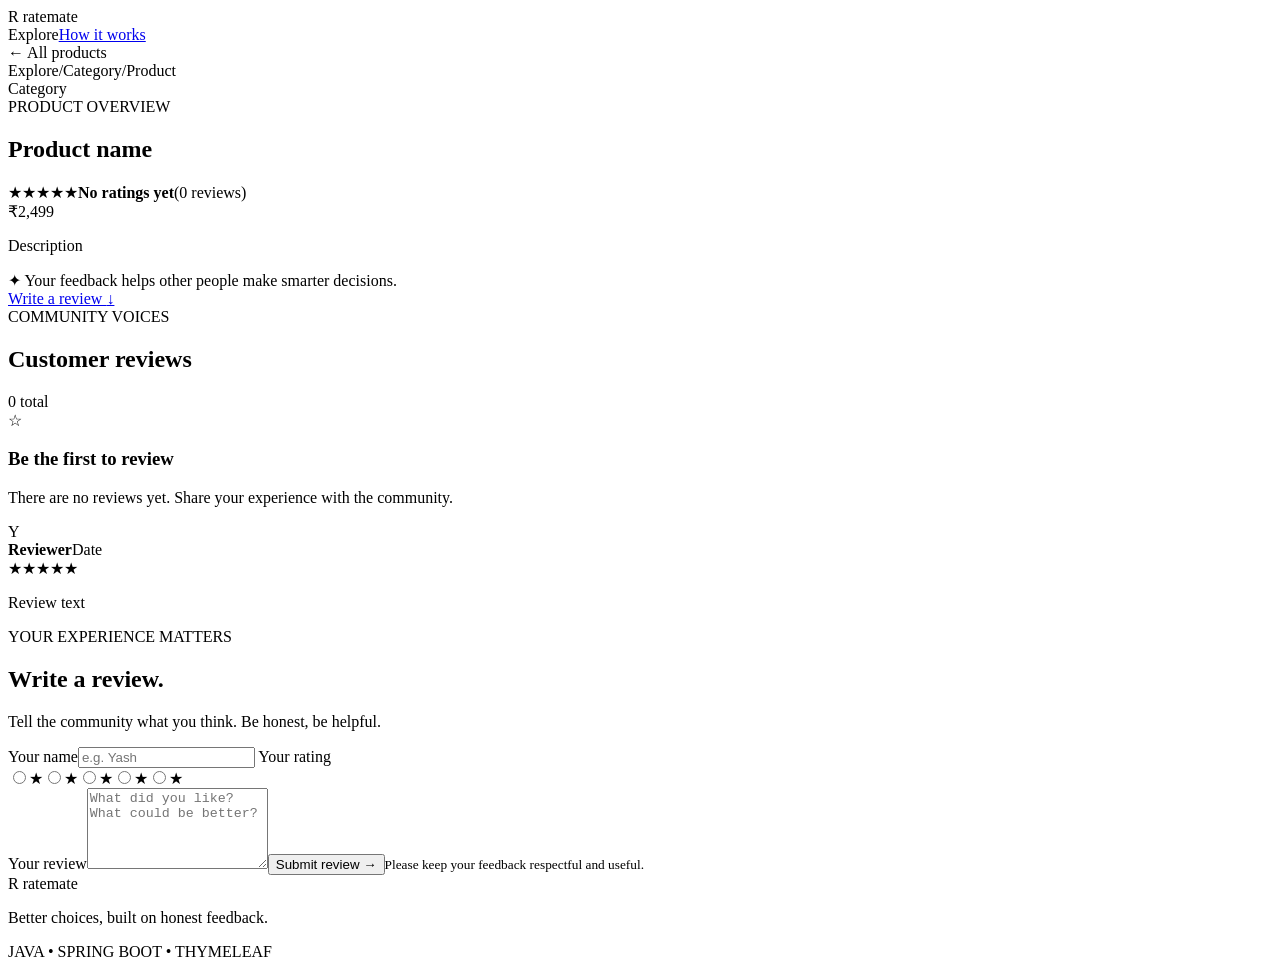
==== src/main/resources/templates/product.html @ 8293f0ae "Add files via upload" ====
<!DOCTYPE html>
<html lang="en" xmlns:th="http://www.thymeleaf.org">
<head><meta charset="UTF-8"><meta name="viewport" content="width=device-width, initial-scale=1"><title th:text="${product.name + ' — RateMate'}">Product — RateMate</title><link rel="stylesheet" th:href="@{/style.css}"></head>
<body>
<header class="topbar"><a class="brand" th:href="@{/}"><span class="brand-icon">R</span> rate<span>mate</span></a><nav><a th:href="@{/}">Explore</a><a href="/#how-it-works">How it works</a></nav><a class="nav-cta" th:href="@{/}">← All products</a></header>
<main class="detail-main">
<div class="breadcrumbs"><a th:href="@{/}">Explore</a><span>/</span><span th:text="${product.category}">Category</span><span>/</span><span th:text="${product.name}">Product</span></div>
<div class="detail-layout">
<section class="detail-visual"><img th:src="${product.imageUrl}" th:alt="${product.name}" onerror="this.src='https://images.unsplash.com/photo-1523275335684-37898b6baf30?auto=format&fit=crop&w=900&q=80'"><span class="detail-tag" th:text="${product.category}">Category</span></section>
<section class="detail-info"><div class="eyebrow">PRODUCT OVERVIEW</div><h1 th:text="${product.name}">Product name</h1><div class="detail-rating"><span class="stars">★★★★★</span><strong th:text="${product.reviewCount > 0 ? #numbers.formatDecimal(product.averageRating, 1, 1) : 'No ratings yet'}">No ratings yet</strong><span th:text="${'(' + product.reviewCount + ' reviews)'}">(0 reviews)</span></div><div class="detail-price" th:text="${'₹' + #numbers.formatDecimal(product.price, 1, 'COMMA', 0, 'POINT')}">₹2,499</div><p class="detail-description" th:text="${product.description}">Description</p><div class="detail-note"><span>✦</span> Your feedback helps other people make smarter decisions.</div><a class="primary-btn" href="#write-review">Write a review <span>↓</span></a></section>
</div>
<div class="review-columns"><section class="reviews-panel"><div class="panel-heading"><div><div class="eyebrow">COMMUNITY VOICES</div><h2>Customer reviews</h2></div><span class="count-pill" th:text="${product.reviewCount} + ' total'">0 total</span></div>
<div class="review-empty" th:if="${#lists.isEmpty(product.reviews)}"><div class="empty-star">☆</div><h3>Be the first to review</h3><p>There are no reviews yet. Share your experience with the community.</p></div>
<article class="review-item" th:each="r : ${product.reviews}"><div class="review-avatar" th:text="${#strings.toUpperCase(#strings.substring(r.reviewerName,0,1))}">Y</div><div class="review-content"><div class="review-top"><strong th:text="${r.reviewerName}">Reviewer</strong><span th:text="${r.formattedDate}">Date</span></div><div class="stars review-stars" th:text="${'★'.repeat(r.rating) + '☆'.repeat(5-r.rating)}">★★★★★</div><p th:text="${r.comment}">Review text</p></div></article>
</section>
<section class="write-panel" id="write-review"><div class="eyebrow">YOUR EXPERIENCE MATTERS</div><h2>Write a review<span>.</span></h2><p class="form-intro">Tell the community what you think. Be honest, be helpful.</p>
<div class="flash success" th:if="${success}" th:text="${success}"></div><div class="flash error" th:if="${error}" th:text="${error}"></div>
<form method="post" th:action="@{/products/{id}/reviews(id=${product.id})}" class="review-form">
<label for="reviewerName">Your name</label><input id="reviewerName" name="reviewerName" maxlength="60" placeholder="e.g. Yash" required>
<label>Your rating</label><div class="rating-select"><input type="radio" name="rating" id="star5" value="5" required><label for="star5" title="5 stars">★</label><input type="radio" name="rating" id="star4" value="4"><label for="star4" title="4 stars">★</label><input type="radio" name="rating" id="star3" value="3"><label for="star3" title="3 stars">★</label><input type="radio" name="rating" id="star2" value="2"><label for="star2" title="2 stars">★</label><input type="radio" name="rating" id="star1" value="1"><label for="star1" title="1 star">★</label></div>
<label for="comment">Your review</label><textarea id="comment" name="comment" rows="5" maxlength="1500" placeholder="What did you like? What could be better?" required></textarea><button class="primary-btn submit-btn" type="submit">Submit review <span>→</span></button><small class="privacy-note">Please keep your feedback respectful and useful.</small>
</form></section></div>
</main><footer><a class="brand" th:href="@{/}"><span class="brand-icon">R</span> rate<span>mate</span></a><p>Better choices, built on honest feedback.</p><span>JAVA • SPRING BOOT • THYMELEAF</span></footer>
</body></html>
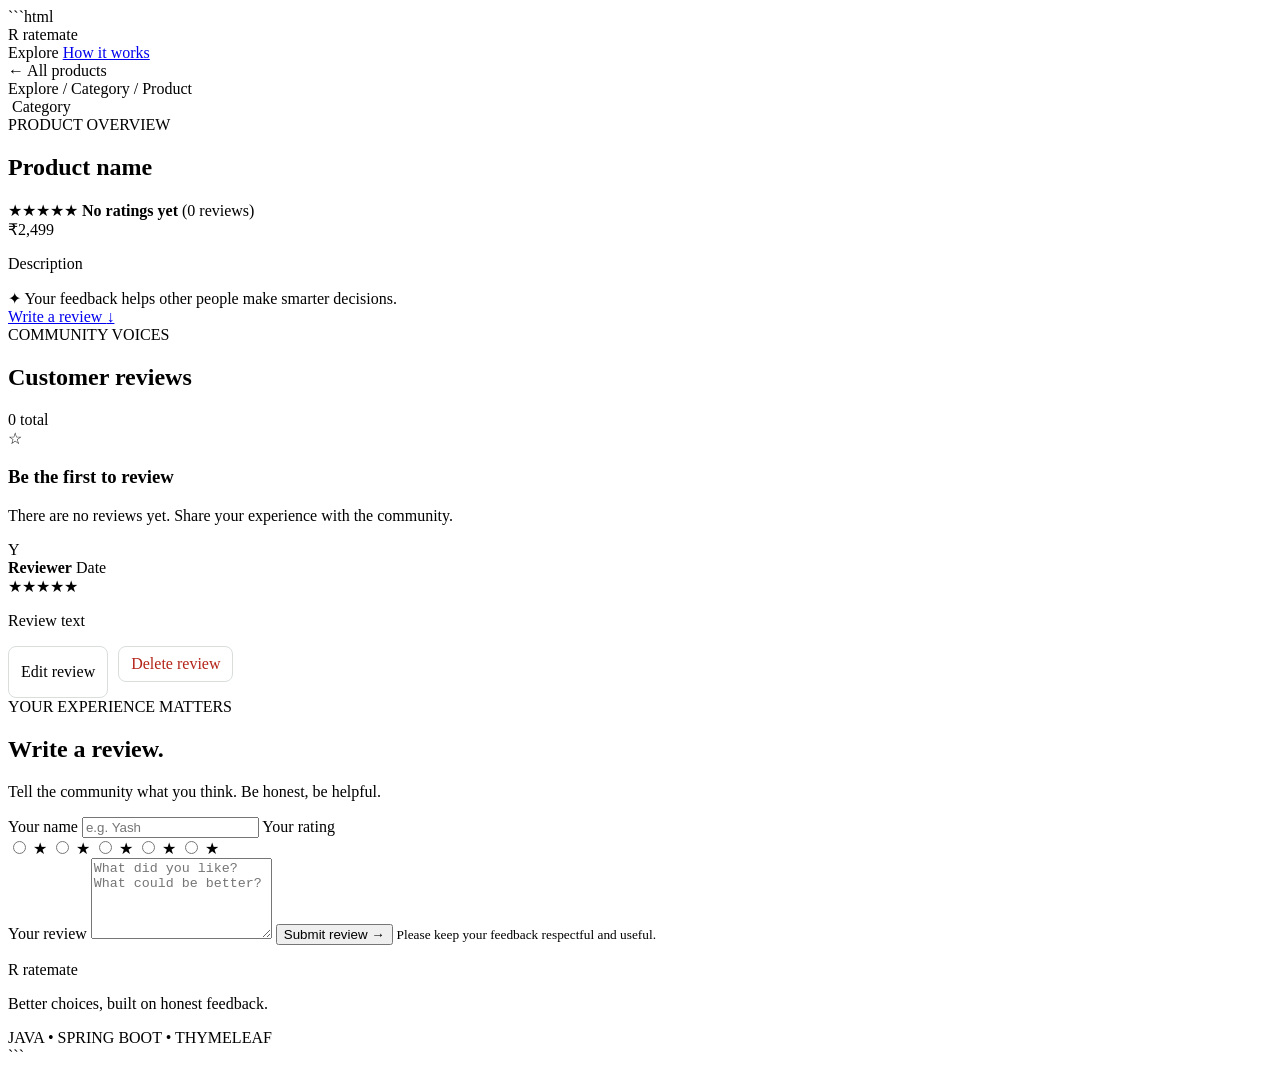
==== commit 1afa1e19: "Enhance product.html with styles and layout improvements Added styling and improved layout for produ" ====
--- a/src/main/resources/templates/product.html
+++ b/src/main/resources/templates/product.html
@@ -1,24 +1,284 @@
+```html
 <!DOCTYPE html>
 <html lang="en" xmlns:th="http://www.thymeleaf.org">
-<head><meta charset="UTF-8"><meta name="viewport" content="width=device-width, initial-scale=1"><title th:text="${product.name + ' — RateMate'}">Product — RateMate</title><link rel="stylesheet" th:href="@{/style.css}"></head>
+<head>
+    <meta charset="UTF-8">
+    <meta name="viewport" content="width=device-width, initial-scale=1">
+    <title th:text="${product.name + ' — RateMate'}">Product — RateMate</title>
+    <link rel="stylesheet" th:href="@{/style.css}">
+    <style>
+        .review-actions {
+            display: flex;
+            gap: 10px;
+            margin-top: 14px;
+        }
+        .review-actions button,
+        .edit-review-form button {
+            border: 1px solid #d9dedb;
+            background: white;
+            border-radius: 8px;
+            padding: 8px 12px;
+            cursor: pointer;
+            font: inherit;
+        }
+        .review-actions .delete-button {
+            color: #b42318;
+        }
+        .edit-review-form {
+            margin-top: 14px;
+            padding: 14px;
+            background: #f7f9f7;
+            border-radius: 10px;
+        }
+        .edit-review-form label {
+            display: block;
+            margin-top: 10px;
+        }
+        .edit-review-form input,
+        .edit-review-form textarea {
+            box-sizing: border-box;
+            width: 100%;
+            padding: 10px;
+            border: 1px solid #d9dedb;
+            border-radius: 8px;
+            font: inherit;
+        }
+        .edit-review-form .edit-rating {
+            width: auto;
+            margin-right: 5px;
+        }
+        .edit-review-form .save-button {
+            margin-top: 12px;
+        }
+    </style>
+</head>
 <body>
-<header class="topbar"><a class="brand" th:href="@{/}"><span class="brand-icon">R</span> rate<span>mate</span></a><nav><a th:href="@{/}">Explore</a><a href="/#how-it-works">How it works</a></nav><a class="nav-cta" th:href="@{/}">← All products</a></header>
+
+<header class="topbar">
+    <a class="brand" th:href="@{/}">
+        <span class="brand-icon">R</span> rate<span>mate</span>
+    </a>
+    <nav>
+        <a th:href="@{/}">Explore</a>
+        <a href="/#how-it-works">How it works</a>
+    </nav>
+    <a class="nav-cta" th:href="@{/}">← All products</a>
+</header>
+
 <main class="detail-main">
-<div class="breadcrumbs"><a th:href="@{/}">Explore</a><span>/</span><span th:text="${product.category}">Category</span><span>/</span><span th:text="${product.name}">Product</span></div>
-<div class="detail-layout">
-<section class="detail-visual"><img th:src="${product.imageUrl}" th:alt="${product.name}" onerror="this.src='https://images.unsplash.com/photo-1523275335684-37898b6baf30?auto=format&fit=crop&w=900&q=80'"><span class="detail-tag" th:text="${product.category}">Category</span></section>
-<section class="detail-info"><div class="eyebrow">PRODUCT OVERVIEW</div><h1 th:text="${product.name}">Product name</h1><div class="detail-rating"><span class="stars">★★★★★</span><strong th:text="${product.reviewCount > 0 ? #numbers.formatDecimal(product.averageRating, 1, 1) : 'No ratings yet'}">No ratings yet</strong><span th:text="${'(' + product.reviewCount + ' reviews)'}">(0 reviews)</span></div><div class="detail-price" th:text="${'₹' + #numbers.formatDecimal(product.price, 1, 'COMMA', 0, 'POINT')}">₹2,499</div><p class="detail-description" th:text="${product.description}">Description</p><div class="detail-note"><span>✦</span> Your feedback helps other people make smarter decisions.</div><a class="primary-btn" href="#write-review">Write a review <span>↓</span></a></section>
-</div>
-<div class="review-columns"><section class="reviews-panel"><div class="panel-heading"><div><div class="eyebrow">COMMUNITY VOICES</div><h2>Customer reviews</h2></div><span class="count-pill" th:text="${product.reviewCount} + ' total'">0 total</span></div>
-<div class="review-empty" th:if="${#lists.isEmpty(product.reviews)}"><div class="empty-star">☆</div><h3>Be the first to review</h3><p>There are no reviews yet. Share your experience with the community.</p></div>
-<article class="review-item" th:each="r : ${product.reviews}"><div class="review-avatar" th:text="${#strings.toUpperCase(#strings.substring(r.reviewerName,0,1))}">Y</div><div class="review-content"><div class="review-top"><strong th:text="${r.reviewerName}">Reviewer</strong><span th:text="${r.formattedDate}">Date</span></div><div class="stars review-stars" th:text="${'★'.repeat(r.rating) + '☆'.repeat(5-r.rating)}">★★★★★</div><p th:text="${r.comment}">Review text</p></div></article>
-</section>
-<section class="write-panel" id="write-review"><div class="eyebrow">YOUR EXPERIENCE MATTERS</div><h2>Write a review<span>.</span></h2><p class="form-intro">Tell the community what you think. Be honest, be helpful.</p>
-<div class="flash success" th:if="${success}" th:text="${success}"></div><div class="flash error" th:if="${error}" th:text="${error}"></div>
-<form method="post" th:action="@{/products/{id}/reviews(id=${product.id})}" class="review-form">
-<label for="reviewerName">Your name</label><input id="reviewerName" name="reviewerName" maxlength="60" placeholder="e.g. Yash" required>
-<label>Your rating</label><div class="rating-select"><input type="radio" name="rating" id="star5" value="5" required><label for="star5" title="5 stars">★</label><input type="radio" name="rating" id="star4" value="4"><label for="star4" title="4 stars">★</label><input type="radio" name="rating" id="star3" value="3"><label for="star3" title="3 stars">★</label><input type="radio" name="rating" id="star2" value="2"><label for="star2" title="2 stars">★</label><input type="radio" name="rating" id="star1" value="1"><label for="star1" title="1 star">★</label></div>
-<label for="comment">Your review</label><textarea id="comment" name="comment" rows="5" maxlength="1500" placeholder="What did you like? What could be better?" required></textarea><button class="primary-btn submit-btn" type="submit">Submit review <span>→</span></button><small class="privacy-note">Please keep your feedback respectful and useful.</small>
-</form></section></div>
-</main><footer><a class="brand" th:href="@{/}"><span class="brand-icon">R</span> rate<span>mate</span></a><p>Better choices, built on honest feedback.</p><span>JAVA • SPRING BOOT • THYMELEAF</span></footer>
-</body></html>
+
+    <div class="breadcrumbs">
+        <a th:href="@{/}">Explore</a>
+        <span>/</span>
+        <span th:text="${product.category}">Category</span>
+        <span>/</span>
+        <span th:text="${product.name}">Product</span>
+    </div>
+
+    <div class="detail-layout">
+        <section class="detail-visual">
+            <img th:src="${product.imageUrl}"
+                 th:alt="${product.name}"
+                 onerror="this.onerror=null;this.src='https://images.unsplash.com/photo-1523275335684-37898b6baf30?auto=format&fit=crop&w=900&q=80'">
+            <span class="detail-tag" th:text="${product.category}">Category</span>
+        </section>
+
+        <section class="detail-info">
+            <div class="eyebrow">PRODUCT OVERVIEW</div>
+            <h1 th:text="${product.name}">Product name</h1>
+
+            <div class="detail-rating">
+                <span class="stars">★★★★★</span>
+                <strong th:text="${product.reviewCount > 0 ? #numbers.formatDecimal(product.averageRating, 1, 1) : 'No ratings yet'}">No ratings yet</strong>
+                <span th:text="${'(' + product.reviewCount + ' reviews)'}">(0 reviews)</span>
+            </div>
+
+            <div class="detail-price"
+                 th:text="${'₹' + #numbers.formatDecimal(product.price, 1, 'COMMA', 0, 'POINT')}">₹2,499</div>
+
+            <p class="detail-description" th:text="${product.description}">Description</p>
+
+            <div class="detail-note">
+                <span>✦</span> Your feedback helps other people make smarter decisions.
+            </div>
+
+            <a class="primary-btn" href="#write-review">
+                Write a review <span>↓</span>
+            </a>
+        </section>
+    </div>
+
+    <div class="review-columns">
+
+        <section class="reviews-panel">
+            <div class="panel-heading">
+                <div>
+                    <div class="eyebrow">COMMUNITY VOICES</div>
+                    <h2>Customer reviews</h2>
+                </div>
+                <span class="count-pill"
+                      th:text="${product.reviewCount} + ' total'">0 total</span>
+            </div>
+
+            <div class="flash success" th:if="${success}" th:text="${success}"></div>
+            <div class="flash error" th:if="${error}" th:text="${error}"></div>
+
+            <div class="review-empty" th:if="${#lists.isEmpty(product.reviews)}">
+                <div class="empty-star">☆</div>
+                <h3>Be the first to review</h3>
+                <p>There are no reviews yet. Share your experience with the community.</p>
+            </div>
+
+            <article class="review-item" th:each="r : ${product.reviews}">
+                <div class="review-avatar"
+                     th:text="${#strings.toUpperCase(#strings.substring(r.reviewerName,0,1))}">Y</div>
+
+                <div class="review-content">
+                    <div class="review-top">
+                        <strong th:text="${r.reviewerName}">Reviewer</strong>
+                        <span th:text="${r.formattedDate}">Date</span>
+                    </div>
+
+                    <div class="stars review-stars"
+                         th:text="${'★'.repeat(r.rating) + '☆'.repeat(5-r.rating)}">★★★★★</div>
+
+                    <p th:text="${r.comment}">Review text</p>
+
+                    <div th:if="${manageableReviewIds.contains(r.id)}">
+
+                        <div class="review-actions">
+                            <button type="button"
+                                    th:attr="data-review-id=${r.id}"
+                                    onclick="toggleEdit(this)">
+                                Edit review
+                            </button>
+
+                            <form method="post"
+                                  th:action="@{/products/{productId}/reviews/{reviewId}/delete(productId=${product.id},reviewId=${r.id})}"
+                                  onsubmit="return confirm('Are you sure you want to permanently delete your review?');">
+                                <button class="delete-button" type="submit">
+                                    Delete review
+                                </button>
+                            </form>
+                        </div>
+
+                        <form class="edit-review-form"
+                              th:id="${'edit-form-' + r.id}"
+                              style="display:none"
+                              method="post"
+                              th:action="@{/products/{productId}/reviews/{reviewId}/edit(productId=${product.id},reviewId=${r.id})}">
+
+                            <label th:for="${'name-' + r.id}">Your name</label>
+                            <input th:id="${'name-' + r.id}"
+                                   name="reviewerName"
+                                   maxlength="60"
+                                   required
+                                   th:value="${r.reviewerName}">
+
+                            <label>Rating</label>
+                            <div>
+                                <th:block th:each="star : ${#numbers.sequence(5,1,-1)}">
+                                    <input class="edit-rating"
+                                           type="radio"
+                                           name="rating"
+                                           required
+                                           th:id="${'rating-' + r.id + '-' + star}"
+                                           th:value="${star}"
+                                           th:checked="${r.rating == star}">
+                                    <label style="display:inline"
+                                           th:for="${'rating-' + r.id + '-' + star}"
+                                           th:text="${star + '★'}">5★</label>
+                                </th:block>
+                            </div>
+
+                            <label th:for="${'comment-' + r.id}">Your review</label>
+                            <textarea th:id="${'comment-' + r.id}"
+                                      name="comment"
+                                      rows="4"
+                                      maxlength="1500"
+                                      required
+                                      th:text="${r.comment}"></textarea>
+
+                            <button class="save-button" type="submit">
+                                Save changes
+                            </button>
+                            <button type="button" onclick="toggleEdit(this)"
+                                    th:attr="data-review-id=${r.id}">
+                                Cancel
+                            </button>
+                        </form>
+                    </div>
+                </div>
+            </article>
+        </section>
+
+        <section class="write-panel" id="write-review">
+            <div class="eyebrow">YOUR EXPERIENCE MATTERS</div>
+            <h2>Write a review<span>.</span></h2>
+            <p class="form-intro">Tell the community what you think. Be honest, be helpful.</p>
+
+            <form method="post"
+                  th:action="@{/products/{id}/reviews(id=${product.id})}"
+                  class="review-form">
+
+                <label for="reviewerName">Your name</label>
+                <input id="reviewerName"
+                       name="reviewerName"
+                       maxlength="60"
+                       placeholder="e.g. Yash"
+                       required>
+
+                <label>Your rating</label>
+                <div class="rating-select">
+                    <input type="radio" name="rating" id="star5" value="5" required>
+                    <label for="star5" title="5 stars">★</label>
+                    <input type="radio" name="rating" id="star4" value="4">
+                    <label for="star4" title="4 stars">★</label>
+                    <input type="radio" name="rating" id="star3" value="3">
+                    <label for="star3" title="3 stars">★</label>
+                    <input type="radio" name="rating" id="star2" value="2">
+                    <label for="star2" title="2 stars">★</label>
+                    <input type="radio" name="rating" id="star1" value="1">
+                    <label for="star1" title="1 star">★</label>
+                </div>
+
+                <label for="comment">Your review</label>
+                <textarea id="comment"
+                          name="comment"
+                          rows="5"
+                          maxlength="1500"
+                          placeholder="What did you like? What could be better?"
+                          required></textarea>
+
+                <button class="primary-btn submit-btn" type="submit">
+                    Submit review <span>→</span>
+                </button>
+                <small class="privacy-note">Please keep your feedback respectful and useful.</small>
+            </form>
+        </section>
+    </div>
+</main>
+
+<footer>
+    <a class="brand" th:href="@{/}">
+        <span class="brand-icon">R</span> rate<span>mate</span>
+    </a>
+    <p>Better choices, built on honest feedback.</p>
+    <span>JAVA • SPRING BOOT • THYMELEAF</span>
+</footer>
+
+<script>
+    function toggleEdit(button) {
+        const id = button.dataset.reviewId;
+        const form = document.getElementById('edit-form-' + id);
+
+        if (form) {
+            form.style.display =
+                form.style.display === 'none' ? 'block' : 'none';
+        }
+    }
+</script>
+
+</body>
+</html>
+```
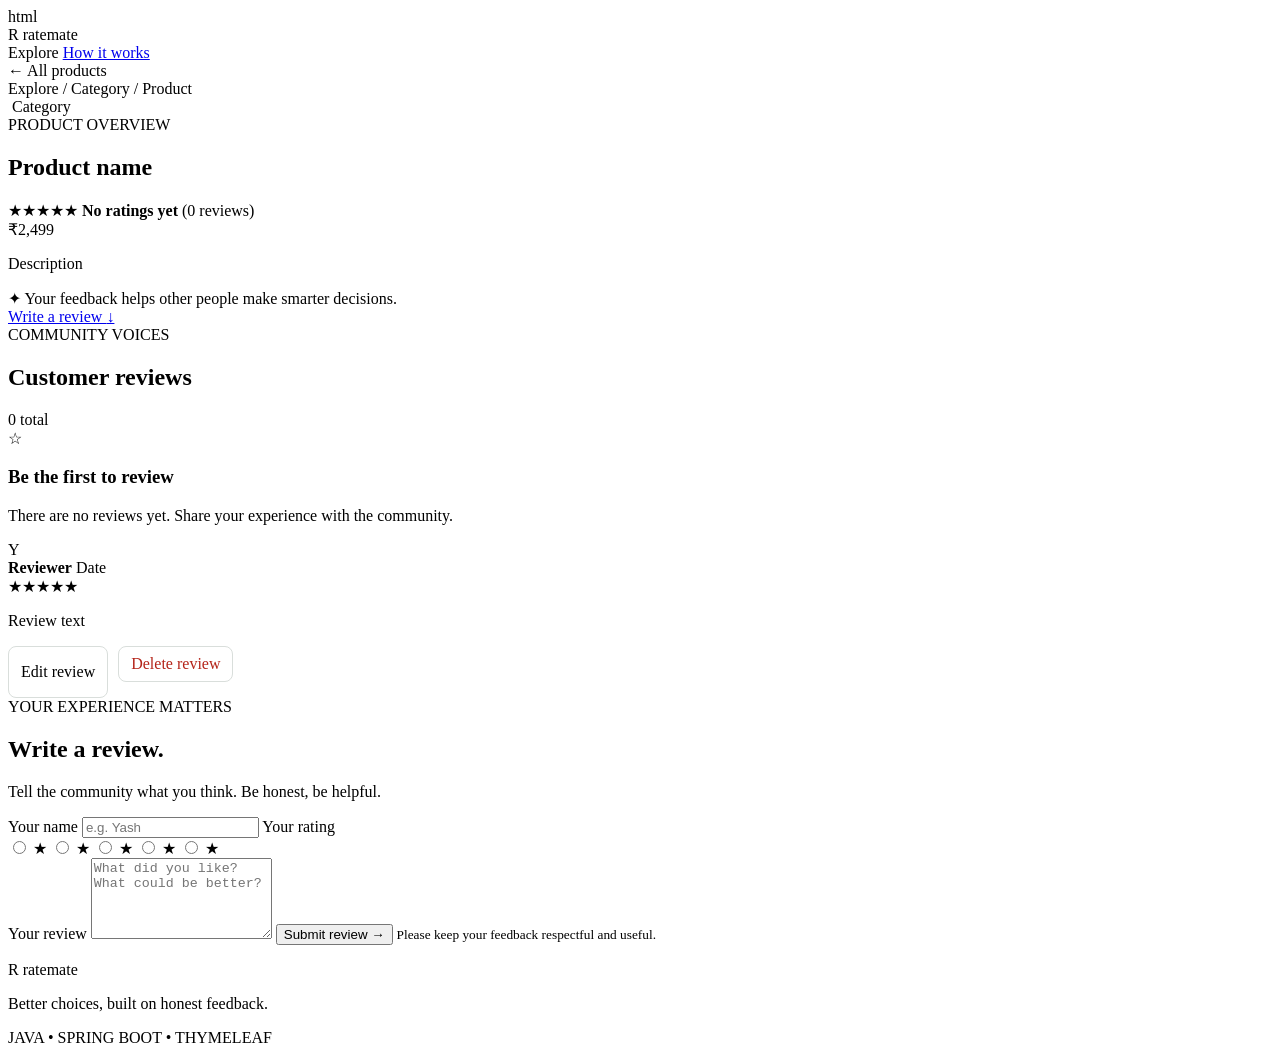
==== commit a696616e: "Remove markdown formatting from product.html" ====
--- a/src/main/resources/templates/product.html
+++ b/src/main/resources/templates/product.html
@@ -1,4 +1,4 @@
-```html
+html
 <!DOCTYPE html>
 <html lang="en" xmlns:th="http://www.thymeleaf.org">
 <head>
@@ -281,4 +281,4 @@
 
 </body>
 </html>
-```
+
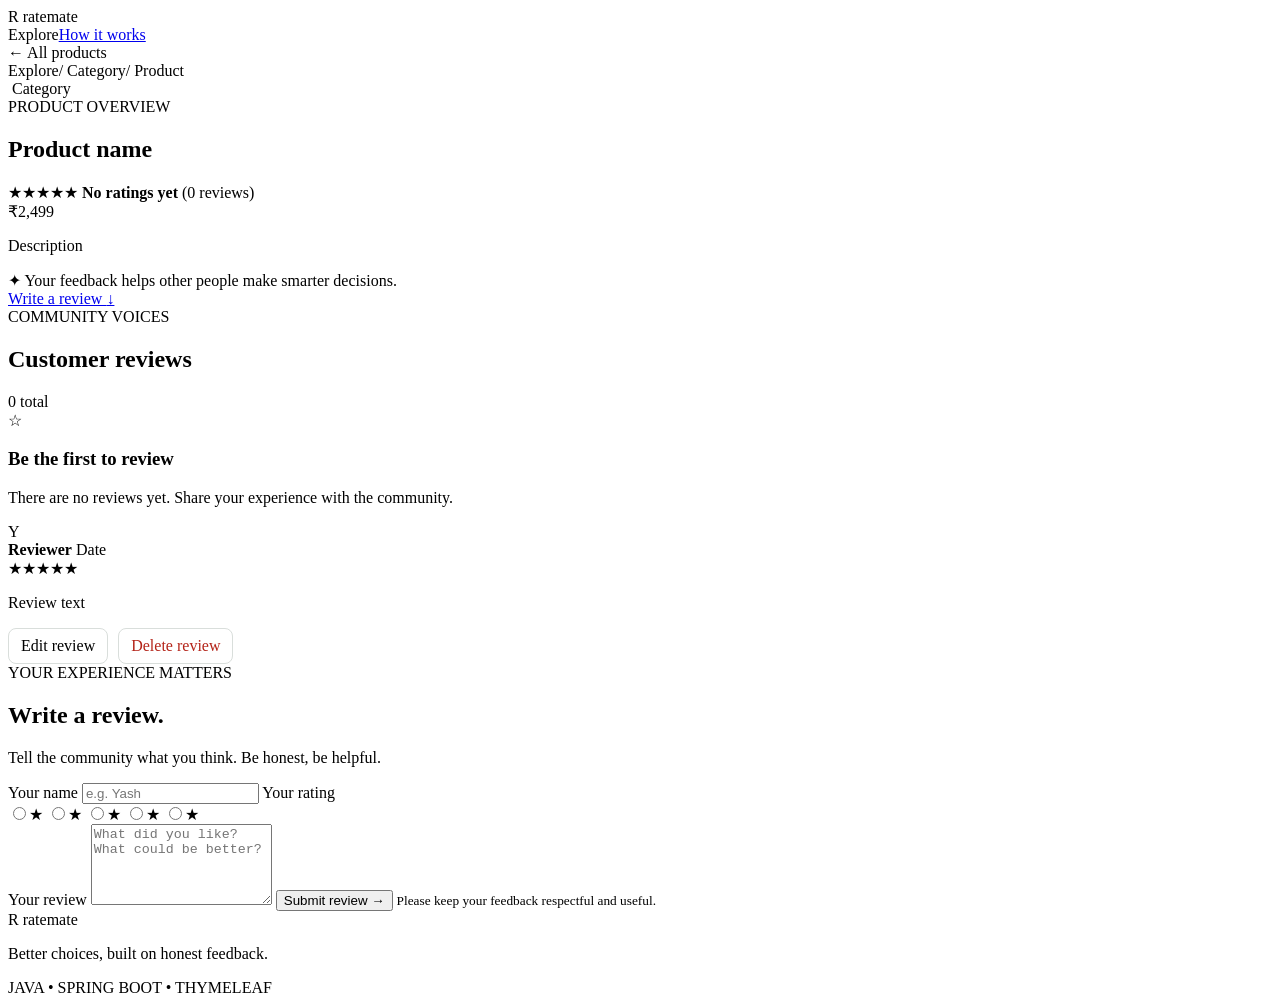
==== commit 680d27af: "Refactor product.html for improved readability" ====
--- a/src/main/resources/templates/product.html
+++ b/src/main/resources/templates/product.html
@@ -1,4 +1,4 @@
-html
+
 <!DOCTYPE html>
 <html lang="en" xmlns:th="http://www.thymeleaf.org">
 <head>
@@ -7,78 +7,43 @@
     <title th:text="${product.name + ' — RateMate'}">Product — RateMate</title>
     <link rel="stylesheet" th:href="@{/style.css}">
     <style>
-        .review-actions {
-            display: flex;
-            gap: 10px;
-            margin-top: 14px;
+        .review-actions { display:flex; gap:10px; margin-top:14px; }
+        .review-actions button, .edit-review-form button {
+            border:1px solid #d9dedb; background:white; border-radius:8px;
+            padding:8px 12px; cursor:pointer; font:inherit;
         }
-        .review-actions button,
-        .edit-review-form button {
-            border: 1px solid #d9dedb;
-            background: white;
-            border-radius: 8px;
-            padding: 8px 12px;
-            cursor: pointer;
-            font: inherit;
+        .review-actions .delete-button { color:#b42318; }
+        .edit-review-form {
+            margin-top:14px; padding:14px; background:#f7f9f7;
+            border-radius:10px;
         }
-        .review-actions .delete-button {
-            color: #b42318;
+        .edit-review-form label { display:block; margin-top:10px; }
+        .edit-review-form input:not([type=radio]),
+        .edit-review-form textarea {
+            box-sizing:border-box; width:100%; padding:10px;
+            border:1px solid #d9dedb; border-radius:8px; font:inherit;
         }
-        .edit-review-form {
-            margin-top: 14px;
-            padding: 14px;
-            background: #f7f9f7;
-            border-radius: 10px;
-        }
-        .edit-review-form label {
-            display: block;
-            margin-top: 10px;
-        }
-        .edit-review-form input,
-        .edit-review-form textarea {
-            box-sizing: border-box;
-            width: 100%;
-            padding: 10px;
-            border: 1px solid #d9dedb;
-            border-radius: 8px;
-            font: inherit;
-        }
-        .edit-review-form .edit-rating {
-            width: auto;
-            margin-right: 5px;
-        }
-        .edit-review-form .save-button {
-            margin-top: 12px;
-        }
+        .edit-review-form .edit-rating { width:auto; margin-right:5px; }
+        .edit-review-form .save-button { margin-top:12px; }
     </style>
 </head>
 <body>
-
 <header class="topbar">
-    <a class="brand" th:href="@{/}">
-        <span class="brand-icon">R</span> rate<span>mate</span>
-    </a>
-    <nav>
-        <a th:href="@{/}">Explore</a>
-        <a href="/#how-it-works">How it works</a>
-    </nav>
+    <a class="brand" th:href="@{/}"><span class="brand-icon">R</span> rate<span>mate</span></a>
+    <nav><a th:href="@{/}">Explore</a><a href="/#how-it-works">How it works</a></nav>
     <a class="nav-cta" th:href="@{/}">← All products</a>
 </header>
 
 <main class="detail-main">
-
     <div class="breadcrumbs">
-        <a th:href="@{/}">Explore</a>
-        <span>/</span>
-        <span th:text="${product.category}">Category</span>
-        <span>/</span>
+        <a th:href="@{/}">Explore</a><span>/</span>
+        <span th:text="${product.category}">Category</span><span>/</span>
         <span th:text="${product.name}">Product</span>
     </div>
 
     <div class="detail-layout">
         <section class="detail-visual">
-            <img th:src="${product.imageUrl}"
-                 th:alt="${product.name}"
+            <img th:src="${product.imageUrl}" th:alt="${product.name}"
                  onerror="this.onerror=null;this.src='https://images.unsplash.com/photo-1523275335684-37898b6baf30?auto=format&fit=crop&w=900&q=80'">
             <span class="detail-tag" th:text="${product.category}">Category</span>
         </section>
@@ -86,105 +51,68 @@
         <section class="detail-info">
             <div class="eyebrow">PRODUCT OVERVIEW</div>
             <h1 th:text="${product.name}">Product name</h1>
-
             <div class="detail-rating">
                 <span class="stars">★★★★★</span>
                 <strong th:text="${product.reviewCount > 0 ? #numbers.formatDecimal(product.averageRating, 1, 1) : 'No ratings yet'}">No ratings yet</strong>
                 <span th:text="${'(' + product.reviewCount + ' reviews)'}">(0 reviews)</span>
             </div>
-
-            <div class="detail-price"
-                 th:text="${'₹' + #numbers.formatDecimal(product.price, 1, 'COMMA', 0, 'POINT')}">₹2,499</div>
-
+            <div class="detail-price" th:text="${'₹' + #numbers.formatDecimal(product.price, 1, 'COMMA', 0, 'POINT')}">₹2,499</div>
             <p class="detail-description" th:text="${product.description}">Description</p>
-
-            <div class="detail-note">
-                <span>✦</span> Your feedback helps other people make smarter decisions.
-            </div>
-
-            <a class="primary-btn" href="#write-review">
-                Write a review <span>↓</span>
-            </a>
+            <div class="detail-note"><span>✦</span> Your feedback helps other people make smarter decisions.</div>
+            <a class="primary-btn" href="#write-review">Write a review <span>↓</span></a>
         </section>
     </div>
 
     <div class="review-columns">
-
         <section class="reviews-panel">
             <div class="panel-heading">
-                <div>
-                    <div class="eyebrow">COMMUNITY VOICES</div>
-                    <h2>Customer reviews</h2>
-                </div>
-                <span class="count-pill"
-                      th:text="${product.reviewCount} + ' total'">0 total</span>
+                <div><div class="eyebrow">COMMUNITY VOICES</div><h2>Customer reviews</h2></div>
+                <span class="count-pill" th:text="${product.reviewCount} + ' total'">0 total</span>
             </div>
 
             <div class="flash success" th:if="${success}" th:text="${success}"></div>
             <div class="flash error" th:if="${error}" th:text="${error}"></div>
 
             <div class="review-empty" th:if="${#lists.isEmpty(product.reviews)}">
-                <div class="empty-star">☆</div>
-                <h3>Be the first to review</h3>
+                <div class="empty-star">☆</div><h3>Be the first to review</h3>
                 <p>There are no reviews yet. Share your experience with the community.</p>
             </div>
 
             <article class="review-item" th:each="r : ${product.reviews}">
                 <div class="review-avatar"
                      th:text="${#strings.toUpperCase(#strings.substring(r.reviewerName,0,1))}">Y</div>
-
                 <div class="review-content">
                     <div class="review-top">
                         <strong th:text="${r.reviewerName}">Reviewer</strong>
                         <span th:text="${r.formattedDate}">Date</span>
                     </div>
-
                     <div class="stars review-stars"
                          th:text="${'★'.repeat(r.rating) + '☆'.repeat(5-r.rating)}">★★★★★</div>
-
                     <p th:text="${r.comment}">Review text</p>
 
                     <div th:if="${manageableReviewIds.contains(r.id)}">
-
                         <div class="review-actions">
-                            <button type="button"
-                                    th:attr="data-review-id=${r.id}"
-                                    onclick="toggleEdit(this)">
-                                Edit review
-                            </button>
-
+                            <button type="button" th:attr="data-review-id=${r.id}" onclick="toggleEdit(this)">Edit review</button>
                             <form method="post"
                                   th:action="@{/products/{productId}/reviews/{reviewId}/delete(productId=${product.id},reviewId=${r.id})}"
-                                  onsubmit="return confirm('Are you sure you want to permanently delete your review?');">
-                                <button class="delete-button" type="submit">
-                                    Delete review
-                                </button>
+                                  onsubmit="return confirm('Permanently delete your review?');">
+                                <button class="delete-button" type="submit">Delete review</button>
                             </form>
                         </div>
 
-                        <form class="edit-review-form"
-                              th:id="${'edit-form-' + r.id}"
-                              style="display:none"
-                              method="post"
+                        <form class="edit-review-form" th:id="${'edit-form-' + r.id}"
+                              style="display:none" method="post"
                               th:action="@{/products/{productId}/reviews/{reviewId}/edit(productId=${product.id},reviewId=${r.id})}">
-
                             <label th:for="${'name-' + r.id}">Your name</label>
-                            <input th:id="${'name-' + r.id}"
-                                   name="reviewerName"
-                                   maxlength="60"
-                                   required
-                                   th:value="${r.reviewerName}">
+                            <input th:id="${'name-' + r.id}" name="reviewerName"
+                                   maxlength="60" required th:value="${r.reviewerName}">
 
                             <label>Rating</label>
                             <div>
                                 <th:block th:each="star : ${#numbers.sequence(5,1,-1)}">
-                                    <input class="edit-rating"
-                                           type="radio"
-                                           name="rating"
-                                           required
+                                    <input class="edit-rating" type="radio" name="rating" required
                                            th:id="${'rating-' + r.id + '-' + star}"
-                                           th:value="${star}"
-                                           th:checked="${r.rating == star}">
+                                           th:value="${star}" th:checked="${r.rating == star}">
                                     <label style="display:inline"
                                            th:for="${'rating-' + r.id + '-' + star}"
                                            th:text="${star + '★'}">5★</label>
@@ -192,20 +120,11 @@
                             </div>
 
                             <label th:for="${'comment-' + r.id}">Your review</label>
-                            <textarea th:id="${'comment-' + r.id}"
-                                      name="comment"
-                                      rows="4"
-                                      maxlength="1500"
-                                      required
+                            <textarea th:id="${'comment-' + r.id}" name="comment"
+                                      rows="4" maxlength="1500" required
                                       th:text="${r.comment}"></textarea>
-
-                            <button class="save-button" type="submit">
-                                Save changes
-                            </button>
-                            <button type="button" onclick="toggleEdit(this)"
-                                    th:attr="data-review-id=${r.id}">
-                                Cancel
-                            </button>
+                            <button class="save-button" type="submit">Save changes</button>
+                            <button type="button" th:attr="data-review-id=${r.id}" onclick="toggleEdit(this)">Cancel</button>
                         </form>
                     </div>
                 </div>
@@ -217,42 +136,23 @@
             <h2>Write a review<span>.</span></h2>
             <p class="form-intro">Tell the community what you think. Be honest, be helpful.</p>
 
-            <form method="post"
-                  th:action="@{/products/{id}/reviews(id=${product.id})}"
-                  class="review-form">
-
+            <form method="post" th:action="@{/products/{id}/reviews(id=${product.id})}" class="review-form">
                 <label for="reviewerName">Your name</label>
-                <input id="reviewerName"
-                       name="reviewerName"
-                       maxlength="60"
-                       placeholder="e.g. Yash"
-                       required>
+                <input id="reviewerName" name="reviewerName" maxlength="60" placeholder="e.g. Yash" required>
 
                 <label>Your rating</label>
                 <div class="rating-select">
-                    <input type="radio" name="rating" id="star5" value="5" required>
-                    <label for="star5" title="5 stars">★</label>
-                    <input type="radio" name="rating" id="star4" value="4">
-                    <label for="star4" title="4 stars">★</label>
-                    <input type="radio" name="rating" id="star3" value="3">
-                    <label for="star3" title="3 stars">★</label>
-                    <input type="radio" name="rating" id="star2" value="2">
-                    <label for="star2" title="2 stars">★</label>
-                    <input type="radio" name="rating" id="star1" value="1">
-                    <label for="star1" title="1 star">★</label>
+                    <input type="radio" name="rating" id="star5" value="5" required><label for="star5" title="5 stars">★</label>
+                    <input type="radio" name="rating" id="star4" value="4"><label for="star4" title="4 stars">★</label>
+                    <input type="radio" name="rating" id="star3" value="3"><label for="star3" title="3 stars">★</label>
+                    <input type="radio" name="rating" id="star2" value="2"><label for="star2" title="2 stars">★</label>
+                    <input type="radio" name="rating" id="star1" value="1"><label for="star1" title="1 star">★</label>
                 </div>
 
                 <label for="comment">Your review</label>
-                <textarea id="comment"
-                          name="comment"
-                          rows="5"
-                          maxlength="1500"
-                          placeholder="What did you like? What could be better?"
-                          required></textarea>
-
-                <button class="primary-btn submit-btn" type="submit">
-                    Submit review <span>→</span>
-                </button>
+                <textarea id="comment" name="comment" rows="5" maxlength="1500"
+                          placeholder="What did you like? What could be better?" required></textarea>
+                <button class="primary-btn submit-btn" type="submit">Submit review <span>→</span></button>
                 <small class="privacy-note">Please keep your feedback respectful and useful.</small>
             </form>
         </section>
@@ -260,25 +160,19 @@
 </main>
 
 <footer>
-    <a class="brand" th:href="@{/}">
-        <span class="brand-icon">R</span> rate<span>mate</span>
-    </a>
+    <a class="brand" th:href="@{/}"><span class="brand-icon">R</span> rate<span>mate</span></a>
     <p>Better choices, built on honest feedback.</p>
     <span>JAVA • SPRING BOOT • THYMELEAF</span>
 </footer>
 
 <script>
-    function toggleEdit(button) {
-        const id = button.dataset.reviewId;
-        const form = document.getElementById('edit-form-' + id);
-
-        if (form) {
-            form.style.display =
-                form.style.display === 'none' ? 'block' : 'none';
-        }
+function toggleEdit(button) {
+    const id = button.dataset.reviewId;
+    const form = document.getElementById('edit-form-' + id);
+    if (form) {
+        form.style.display = form.style.display === 'none' ? 'block' : 'none';
     }
+}
 </script>
-
 </body>
 </html>
-
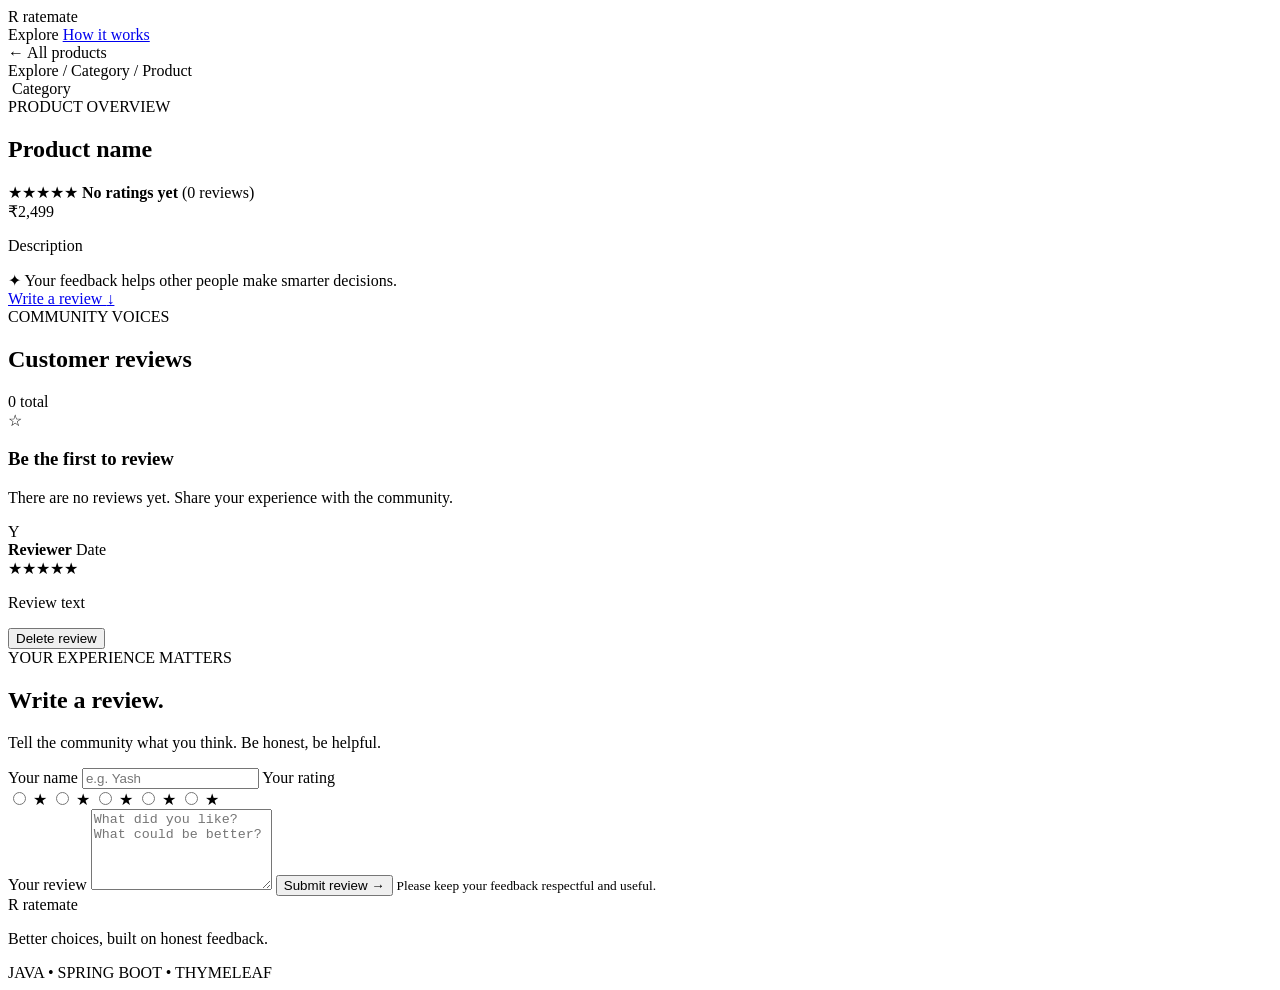
==== commit 174fd493: "Refactor product.html for improved readability and structure Removed inline styles and improved stru" ====
--- a/src/main/resources/templates/product.html
+++ b/src/main/resources/templates/product.html
@@ -6,127 +6,113 @@
     <meta name="viewport" content="width=device-width, initial-scale=1">
     <title th:text="${product.name + ' — RateMate'}">Product — RateMate</title>
     <link rel="stylesheet" th:href="@{/style.css}">
-    <style>
-        .review-actions { display:flex; gap:10px; margin-top:14px; }
-        .review-actions button, .edit-review-form button {
-            border:1px solid #d9dedb; background:white; border-radius:8px;
-            padding:8px 12px; cursor:pointer; font:inherit;
-        }
-        .review-actions .delete-button { color:#b42318; }
-        .edit-review-form {
-            margin-top:14px; padding:14px; background:#f7f9f7;
-            border-radius:10px;
-        }
-        .edit-review-form label { display:block; margin-top:10px; }
-        .edit-review-form input:not([type=radio]),
-        .edit-review-form textarea {
-            box-sizing:border-box; width:100%; padding:10px;
-            border:1px solid #d9dedb; border-radius:8px; font:inherit;
-        }
-        .edit-review-form .edit-rating { width:auto; margin-right:5px; }
-        .edit-review-form .save-button { margin-top:12px; }
-    </style>
 </head>
 <body>
+
 <header class="topbar">
-    <a class="brand" th:href="@{/}"><span class="brand-icon">R</span> rate<span>mate</span></a>
-    <nav><a th:href="@{/}">Explore</a><a href="/#how-it-works">How it works</a></nav>
+    <a class="brand" th:href="@{/}">
+        <span class="brand-icon">R</span> rate<span>mate</span>
+    </a>
+    <nav>
+        <a th:href="@{/}">Explore</a>
+        <a href="/#how-it-works">How it works</a>
+    </nav>
     <a class="nav-cta" th:href="@{/}">← All products</a>
 </header>
 
 <main class="detail-main">
+
     <div class="breadcrumbs">
-        <a th:href="@{/}">Explore</a><span>/</span>
-        <span th:text="${product.category}">Category</span><span>/</span>
+        <a th:href="@{/}">Explore</a>
+        <span>/</span>
+        <span th:text="${product.category}">Category</span>
+        <span>/</span>
         <span th:text="${product.name}">Product</span>
     </div>
 
     <div class="detail-layout">
+
         <section class="detail-visual">
-            <img th:src="${product.imageUrl}" th:alt="${product.name}"
-                 onerror="this.onerror=null;this.src='https://images.unsplash.com/photo-1523275335684-37898b6baf30?auto=format&fit=crop&w=900&q=80'">
+            <img th:src="${product.imageUrl}"
+                 th:alt="${product.name}"
+                 onerror="this.src='https://images.unsplash.com/photo-1523275335684-37898b6baf30?auto=format&fit=crop&w=900&q=80'">
             <span class="detail-tag" th:text="${product.category}">Category</span>
         </section>
 
         <section class="detail-info">
             <div class="eyebrow">PRODUCT OVERVIEW</div>
+
             <h1 th:text="${product.name}">Product name</h1>
+
             <div class="detail-rating">
                 <span class="stars">★★★★★</span>
                 <strong th:text="${product.reviewCount > 0 ? #numbers.formatDecimal(product.averageRating, 1, 1) : 'No ratings yet'}">No ratings yet</strong>
                 <span th:text="${'(' + product.reviewCount + ' reviews)'}">(0 reviews)</span>
             </div>
-            <div class="detail-price" th:text="${'₹' + #numbers.formatDecimal(product.price, 1, 'COMMA', 0, 'POINT')}">₹2,499</div>
+
+            <div class="detail-price"
+                 th:text="${'₹' + #numbers.formatDecimal(product.price, 1, 'COMMA', 0, 'POINT')}">₹2,499</div>
+
             <p class="detail-description" th:text="${product.description}">Description</p>
-            <div class="detail-note"><span>✦</span> Your feedback helps other people make smarter decisions.</div>
-            <a class="primary-btn" href="#write-review">Write a review <span>↓</span></a>
+
+            <div class="detail-note">
+                <span>✦</span> Your feedback helps other people make smarter decisions.
+            </div>
+
+            <a class="primary-btn" href="#write-review">
+                Write a review <span>↓</span>
+            </a>
         </section>
+
     </div>
 
     <div class="review-columns">
+
         <section class="reviews-panel">
             <div class="panel-heading">
-                <div><div class="eyebrow">COMMUNITY VOICES</div><h2>Customer reviews</h2></div>
+                <div>
+                    <div class="eyebrow">COMMUNITY VOICES</div>
+                    <h2>Customer reviews</h2>
+                </div>
                 <span class="count-pill" th:text="${product.reviewCount} + ' total'">0 total</span>
             </div>
 
-            <div class="flash success" th:if="${success}" th:text="${success}"></div>
-            <div class="flash error" th:if="${error}" th:text="${error}"></div>
-
             <div class="review-empty" th:if="${#lists.isEmpty(product.reviews)}">
-                <div class="empty-star">☆</div><h3>Be the first to review</h3>
+                <div class="empty-star">☆</div>
+                <h3>Be the first to review</h3>
                 <p>There are no reviews yet. Share your experience with the community.</p>
             </div>
 
             <article class="review-item" th:each="r : ${product.reviews}">
+
                 <div class="review-avatar"
                      th:text="${#strings.toUpperCase(#strings.substring(r.reviewerName,0,1))}">Y</div>
+
                 <div class="review-content">
+
                     <div class="review-top">
                         <strong th:text="${r.reviewerName}">Reviewer</strong>
                         <span th:text="${r.formattedDate}">Date</span>
                     </div>
+
                     <div class="stars review-stars"
                          th:text="${'★'.repeat(r.rating) + '☆'.repeat(5-r.rating)}">★★★★★</div>
+
                     <p th:text="${r.comment}">Review text</p>
 
-                    <div th:if="${manageableReviewIds.contains(r.id)}">
-                        <div class="review-actions">
-                            <button type="button" th:attr="data-review-id=${r.id}" onclick="toggleEdit(this)">Edit review</button>
-                            <form method="post"
-                                  th:action="@{/products/{productId}/reviews/{reviewId}/delete(productId=${product.id},reviewId=${r.id})}"
-                                  onsubmit="return confirm('Permanently delete your review?');">
-                                <button class="delete-button" type="submit">Delete review</button>
-                            </form>
-                        </div>
+                    <form method="post"
+                          th:action="@{/products/{productId}/reviews/{reviewId}/delete(productId=${product.id},reviewId=${r.id})}"
+                          onsubmit="return confirm('Are you sure you want to delete this review?');">
 
-                        <form class="edit-review-form" th:id="${'edit-form-' + r.id}"
-                              style="display:none" method="post"
-                              th:action="@{/products/{productId}/reviews/{reviewId}/edit(productId=${product.id},reviewId=${r.id})}">
-                            <label th:for="${'name-' + r.id}">Your name</label>
-                            <input th:id="${'name-' + r.id}" name="reviewerName"
-                                   maxlength="60" required th:value="${r.reviewerName}">
+                        <input type="hidden"
+                               name="reviewerName"
+                               th:value="${r.reviewerName}">
 
-                            <label>Rating</label>
-                            <div>
-                                <th:block th:each="star : ${#numbers.sequence(5,1,-1)}">
-                                    <input class="edit-rating" type="radio" name="rating" required
-                                           th:id="${'rating-' + r.id + '-' + star}"
-                                           th:value="${star}" th:checked="${r.rating == star}">
-                                    <label style="display:inline"
-                                           th:for="${'rating-' + r.id + '-' + star}"
-                                           th:text="${star + '★'}">5★</label>
-                                </th:block>
-                            </div>
+                        <button type="submit" class="delete-review-btn">
+                            Delete review
+                        </button>
+                    </form>
 
-                            <label th:for="${'comment-' + r.id}">Your review</label>
-                            <textarea th:id="${'comment-' + r.id}" name="comment"
-                                      rows="4" maxlength="1500" required
-                                      th:text="${r.comment}"></textarea>
-                            <button class="save-button" type="submit">Save changes</button>
-                            <button type="button" th:attr="data-review-id=${r.id}" onclick="toggleEdit(this)">Cancel</button>
-                        </form>
-                    </div>
                 </div>
             </article>
         </section>
@@ -136,43 +122,68 @@
             <h2>Write a review<span>.</span></h2>
             <p class="form-intro">Tell the community what you think. Be honest, be helpful.</p>
 
-            <form method="post" th:action="@{/products/{id}/reviews(id=${product.id})}" class="review-form">
+            <div class="flash success" th:if="${success}" th:text="${success}"></div>
+            <div class="flash error" th:if="${error}" th:text="${error}"></div>
+
+            <form method="post"
+                  th:action="@{/products/{id}/reviews(id=${product.id})}"
+                  class="review-form">
+
                 <label for="reviewerName">Your name</label>
-                <input id="reviewerName" name="reviewerName" maxlength="60" placeholder="e.g. Yash" required>
+                <input id="reviewerName"
+                       name="reviewerName"
+                       maxlength="60"
+                       placeholder="e.g. Yash"
+                       required>
 
                 <label>Your rating</label>
+
                 <div class="rating-select">
-                    <input type="radio" name="rating" id="star5" value="5" required><label for="star5" title="5 stars">★</label>
-                    <input type="radio" name="rating" id="star4" value="4"><label for="star4" title="4 stars">★</label>
-                    <input type="radio" name="rating" id="star3" value="3"><label for="star3" title="3 stars">★</label>
-                    <input type="radio" name="rating" id="star2" value="2"><label for="star2" title="2 stars">★</label>
-                    <input type="radio" name="rating" id="star1" value="1"><label for="star1" title="1 star">★</label>
+                    <input type="radio" name="rating" id="star5" value="5" required>
+                    <label for="star5" title="5 stars">★</label>
+
+                    <input type="radio" name="rating" id="star4" value="4">
+                    <label for="star4" title="4 stars">★</label>
+
+                    <input type="radio" name="rating" id="star3" value="3">
+                    <label for="star3" title="3 stars">★</label>
+
+                    <input type="radio" name="rating" id="star2" value="2">
+                    <label for="star2" title="2 stars">★</label>
+
+                    <input type="radio" name="rating" id="star1" value="1">
+                    <label for="star1" title="1 star">★</label>
                 </div>
 
                 <label for="comment">Your review</label>
-                <textarea id="comment" name="comment" rows="5" maxlength="1500"
-                          placeholder="What did you like? What could be better?" required></textarea>
-                <button class="primary-btn submit-btn" type="submit">Submit review <span>→</span></button>
-                <small class="privacy-note">Please keep your feedback respectful and useful.</small>
+                <textarea id="comment"
+                          name="comment"
+                          rows="5"
+                          maxlength="1500"
+                          placeholder="What did you like? What could be better?"
+                          required></textarea>
+
+                <button class="primary-btn submit-btn" type="submit">
+                    Submit review <span>→</span>
+                </button>
+
+                <small class="privacy-note">
+                    Please keep your feedback respectful and useful.
+                </small>
             </form>
         </section>
+
     </div>
+
 </main>
 
 <footer>
-    <a class="brand" th:href="@{/}"><span class="brand-icon">R</span> rate<span>mate</span></a>
+    <a class="brand" th:href="@{/}">
+        <span class="brand-icon">R</span> rate<span>mate</span>
+    </a>
     <p>Better choices, built on honest feedback.</p>
     <span>JAVA • SPRING BOOT • THYMELEAF</span>
 </footer>
 
-<script>
-function toggleEdit(button) {
-    const id = button.dataset.reviewId;
-    const form = document.getElementById('edit-form-' + id);
-    if (form) {
-        form.style.display = form.style.display === 'none' ? 'block' : 'none';
-    }
-}
-</script>
 </body>
 </html>
